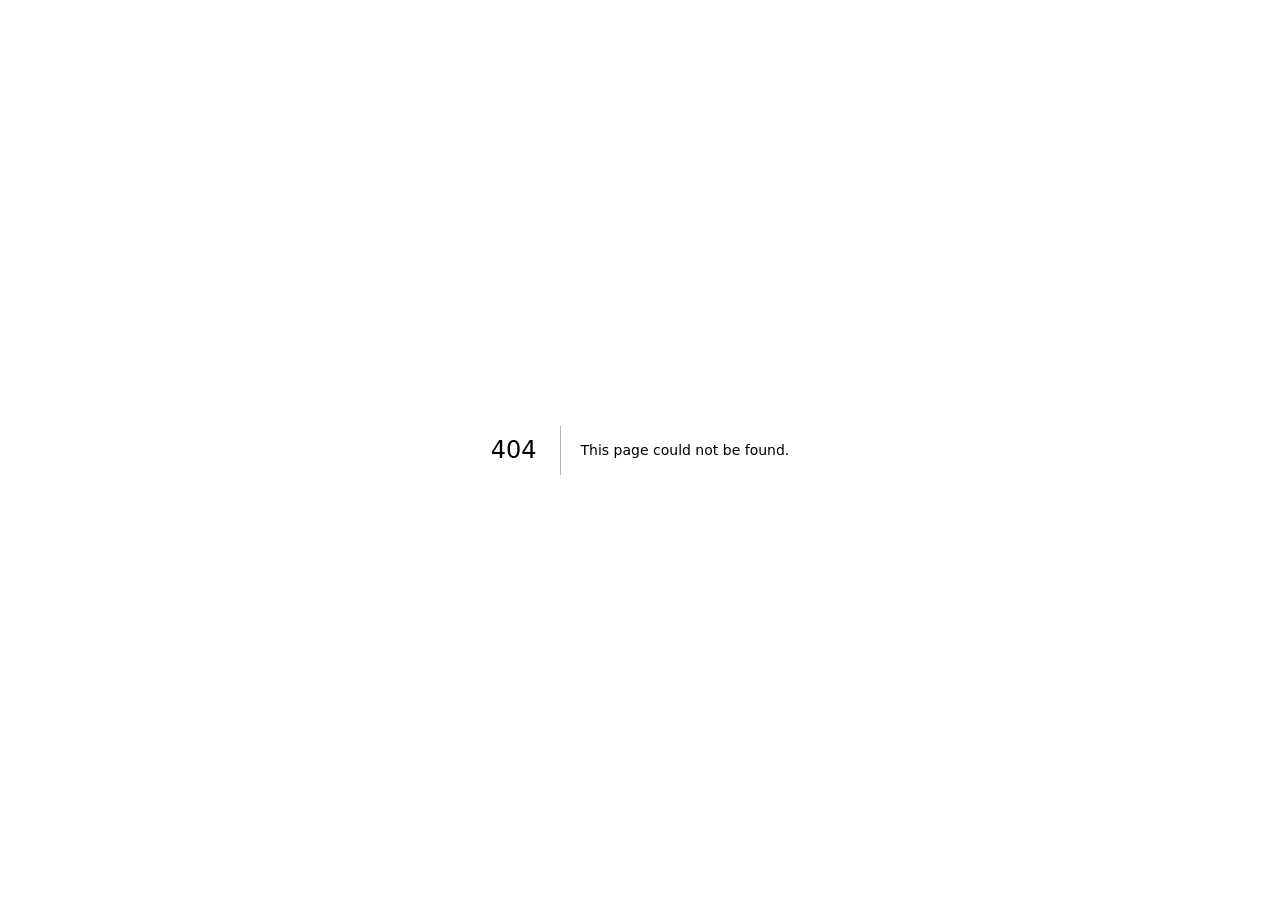
==== 404/index.html @ bed3feeb "Publish redesigned portfolio to GitHub Pages" ====
<!DOCTYPE html><html lang="en"><head><meta charSet="utf-8"/><meta name="viewport" content="width=device-width, initial-scale=1"/><link rel="stylesheet" href="/Blen-portfolio/_next/static/chunks/0dhikrq25jg_e.css" data-precedence="next"/><link rel="preload" as="script" fetchPriority="low" href="/Blen-portfolio/_next/static/chunks/0ht900cau6_ur.js"/><script src="/Blen-portfolio/_next/static/chunks/0dgq26a5_oy.a.js" async=""></script><script src="/Blen-portfolio/_next/static/chunks/07lhk_q6pmm3r.js" async=""></script><script src="/Blen-portfolio/_next/static/chunks/0uymy7ae8078a.js" async=""></script><script src="/Blen-portfolio/_next/static/chunks/turbopack-0hemctpd8vht0.js" async=""></script><script src="/Blen-portfolio/_next/static/chunks/01xlw8hd842-c.js" async=""></script><script src="/Blen-portfolio/_next/static/chunks/0d3shmwh5_nmn.js" async=""></script><meta name="robots" content="noindex"/><title>404: This page could not be found.</title><title>Blen Abebe — Full-Stack Software Developer</title><meta name="description" content="Toronto full-stack software developer building reliable automation, resilient APIs, data workflows, and thoughtful product experiences."/><meta name="author" content="Blen Abebe"/><meta name="keywords" content="Blen Abebe,software developer Toronto,full-stack developer,Python developer,React developer,FastAPI,automation engineering"/><meta name="creator" content="Blen Abebe"/><link rel="canonical" href="https://bliyu.github.io/Blen-portfolio/"/><meta property="og:title" content="Blen Abebe — Full-Stack Software Developer"/><meta property="og:description" content="Reliable automation, resilient APIs, data workflows, and thoughtful product experiences."/><meta property="og:url" content="https://bliyu.github.io/Blen-portfolio/"/><meta property="og:site_name" content="Blen Abebe Portfolio"/><meta property="og:image" content="https://bliyu.github.io/Blen-portfolio/Blen-portfolio/og.png"/><meta property="og:image:width" content="1200"/><meta property="og:image:height" content="630"/><meta property="og:image:alt" content="Blen Abebe — Software Developer, Full-Stack and Automation"/><meta property="og:type" content="website"/><meta name="twitter:card" content="summary_large_image"/><meta name="twitter:title" content="Blen Abebe — Full-Stack Software Developer"/><meta name="twitter:description" content="Reliable automation, resilient APIs, data workflows, and thoughtful product experiences."/><meta name="twitter:image" content="https://bliyu.github.io/Blen-portfolio/Blen-portfolio/og.png"/><link rel="shortcut icon" href="/Blen-portfolio/favicon.svg"/><link rel="icon" href="/Blen-portfolio/favicon.svg"/><script src="/Blen-portfolio/_next/static/chunks/03~yq9q893hmn.js" noModule=""></script></head><body class="antialiased"><div hidden=""><!--$--><!--/$--></div><div style="font-family:system-ui,&quot;Segoe UI&quot;,Roboto,Helvetica,Arial,sans-serif,&quot;Apple Color Emoji&quot;,&quot;Segoe UI Emoji&quot;;height:100vh;text-align:center;display:flex;flex-direction:column;align-items:center;justify-content:center"><div><style>body{color:#000;background:#fff;margin:0}.next-error-h1{border-right:1px solid rgba(0,0,0,.3)}@media (prefers-color-scheme:dark){body{color:#fff;background:#000}.next-error-h1{border-right:1px solid rgba(255,255,255,.3)}}</style><h1 class="next-error-h1" style="display:inline-block;margin:0 20px 0 0;padding:0 23px 0 0;font-size:24px;font-weight:500;vertical-align:top;line-height:49px">404</h1><div style="display:inline-block"><h2 style="font-size:14px;font-weight:400;line-height:49px;margin:0">This page could not be found.</h2></div></div></div><!--$--><!--/$--><script src="/Blen-portfolio/_next/static/chunks/0ht900cau6_ur.js" id="_R_" async=""></script><script>(self.__next_f=self.__next_f||[]).push([0])</script><script>self.__next_f.push([1,"1:\"$Sreact.fragment\"\n2:I[39756,[\"/Blen-portfolio/_next/static/chunks/01xlw8hd842-c.js\",\"/Blen-portfolio/_next/static/chunks/0d3shmwh5_nmn.js\"],\"default\"]\n3:I[37457,[\"/Blen-portfolio/_next/static/chunks/01xlw8hd842-c.js\",\"/Blen-portfolio/_next/static/chunks/0d3shmwh5_nmn.js\"],\"default\"]\n4:I[97367,[\"/Blen-portfolio/_next/static/chunks/01xlw8hd842-c.js\",\"/Blen-portfolio/_next/static/chunks/0d3shmwh5_nmn.js\"],\"OutletBoundary\"]\n5:\"$Sreact.suspense\"\n8:I[97367,[\"/Blen-portfolio/_next/static/chunks/01xlw8hd842-c.js\",\"/Blen-portfolio/_next/static/chunks/0d3shmwh5_nmn.js\"],\"ViewportBoundary\"]\na:I[97367,[\"/Blen-portfolio/_next/static/chunks/01xlw8hd842-c.js\",\"/Blen-portfolio/_next/static/chunks/0d3shmwh5_nmn.js\"],\"MetadataBoundary\"]\nc:I[68027,[\"/Blen-portfolio/_next/static/chunks/01xlw8hd842-c.js\",\"/Blen-portfolio/_next/static/chunks/0d3shmwh5_nmn.js\"],\"default\",1]\n:HL[\"/Blen-portfolio/_next/static/chunks/0dhikrq25jg_e.css\",\"style\"]\n"])</script><script>self.__next_f.push([1,"0:{\"P\":null,\"c\":[\"\",\"_not-found\",\"\"],\"q\":\"\",\"i\":false,\"f\":[[[\"\",{\"children\":[\"/_not-found\",{\"children\":[\"__PAGE__\",{}]}]},\"$undefined\",\"$undefined\",16],[[\"$\",\"$1\",\"c\",{\"children\":[[[\"$\",\"link\",\"0\",{\"rel\":\"stylesheet\",\"href\":\"/Blen-portfolio/_next/static/chunks/0dhikrq25jg_e.css\",\"precedence\":\"next\",\"crossOrigin\":\"$undefined\",\"nonce\":\"$undefined\"}],[\"$\",\"script\",\"script-0\",{\"src\":\"/Blen-portfolio/_next/static/chunks/01xlw8hd842-c.js\",\"async\":true,\"nonce\":\"$undefined\"}],[\"$\",\"script\",\"script-1\",{\"src\":\"/Blen-portfolio/_next/static/chunks/0d3shmwh5_nmn.js\",\"async\":true,\"nonce\":\"$undefined\"}]],[\"$\",\"html\",null,{\"lang\":\"en\",\"children\":[\"$\",\"body\",null,{\"className\":\"antialiased\",\"children\":[\"$\",\"$L2\",null,{\"parallelRouterKey\":\"children\",\"error\":\"$undefined\",\"errorStyles\":\"$undefined\",\"errorScripts\":\"$undefined\",\"template\":[\"$\",\"$L3\",null,{}],\"templateStyles\":\"$undefined\",\"templateScripts\":\"$undefined\",\"notFound\":[[[\"$\",\"title\",null,{\"children\":\"404: This page could not be found.\"}],[\"$\",\"div\",null,{\"style\":{\"fontFamily\":\"system-ui,\\\"Segoe UI\\\",Roboto,Helvetica,Arial,sans-serif,\\\"Apple Color Emoji\\\",\\\"Segoe UI Emoji\\\"\",\"height\":\"100vh\",\"textAlign\":\"center\",\"display\":\"flex\",\"flexDirection\":\"column\",\"alignItems\":\"center\",\"justifyContent\":\"center\"},\"children\":[\"$\",\"div\",null,{\"children\":[[\"$\",\"style\",null,{\"dangerouslySetInnerHTML\":{\"__html\":\"body{color:#000;background:#fff;margin:0}.next-error-h1{border-right:1px solid rgba(0,0,0,.3)}@media (prefers-color-scheme:dark){body{color:#fff;background:#000}.next-error-h1{border-right:1px solid rgba(255,255,255,.3)}}\"}}],[\"$\",\"h1\",null,{\"className\":\"next-error-h1\",\"style\":{\"display\":\"inline-block\",\"margin\":\"0 20px 0 0\",\"padding\":\"0 23px 0 0\",\"fontSize\":24,\"fontWeight\":500,\"verticalAlign\":\"top\",\"lineHeight\":\"49px\"},\"children\":404}],[\"$\",\"div\",null,{\"style\":{\"display\":\"inline-block\"},\"children\":[\"$\",\"h2\",null,{\"style\":{\"fontSize\":14,\"fontWeight\":400,\"lineHeight\":\"49px\",\"margin\":0},\"children\":\"This page could not be found.\"}]}]]}]}]],[]],\"forbidden\":\"$undefined\",\"unauthorized\":\"$undefined\"}]}]}]]}],{\"children\":[[\"$\",\"$1\",\"c\",{\"children\":[null,[\"$\",\"$L2\",null,{\"parallelRouterKey\":\"children\",\"error\":\"$undefined\",\"errorStyles\":\"$undefined\",\"errorScripts\":\"$undefined\",\"template\":[\"$\",\"$L3\",null,{}],\"templateStyles\":\"$undefined\",\"templateScripts\":\"$undefined\",\"notFound\":\"$undefined\",\"forbidden\":\"$undefined\",\"unauthorized\":\"$undefined\"}]]}],{\"children\":[[\"$\",\"$1\",\"c\",{\"children\":[[[\"$\",\"title\",null,{\"children\":\"404: This page could not be found.\"}],[\"$\",\"div\",null,{\"style\":\"$0:f:0:1:0:props:children:1:props:children:props:children:props:notFound:0:1:props:style\",\"children\":[\"$\",\"div\",null,{\"children\":[[\"$\",\"style\",null,{\"dangerouslySetInnerHTML\":{\"__html\":\"body{color:#000;background:#fff;margin:0}.next-error-h1{border-right:1px solid rgba(0,0,0,.3)}@media (prefers-color-scheme:dark){body{color:#fff;background:#000}.next-error-h1{border-right:1px solid rgba(255,255,255,.3)}}\"}}],[\"$\",\"h1\",null,{\"className\":\"next-error-h1\",\"style\":\"$0:f:0:1:0:props:children:1:props:children:props:children:props:notFound:0:1:props:children:props:children:1:props:style\",\"children\":404}],[\"$\",\"div\",null,{\"style\":\"$0:f:0:1:0:props:children:1:props:children:props:children:props:notFound:0:1:props:children:props:children:2:props:style\",\"children\":[\"$\",\"h2\",null,{\"style\":\"$0:f:0:1:0:props:children:1:props:children:props:children:props:notFound:0:1:props:children:props:children:2:props:children:props:style\",\"children\":\"This page could not be found.\"}]}]]}]}]],null,[\"$\",\"$L4\",null,{\"children\":[\"$\",\"$5\",null,{\"name\":\"Next.MetadataOutlet\",\"children\":\"$@6\"}]}]]}],{},null,false,null]},null,false,\"$@7\"]},null,false,null],[\"$\",\"$1\",\"h\",{\"children\":[[\"$\",\"meta\",null,{\"name\":\"robots\",\"content\":\"noindex\"}],[\"$\",\"$L8\",null,{\"children\":\"$L9\"}],[\"$\",\"div\",null,{\"hidden\":true,\"children\":[\"$\",\"$La\",null,{\"children\":[\"$\",\"$5\",null,{\"name\":\"Next.Metadata\",\"children\":\"$Lb\"}]}]}],null]}],false]],\"m\":\"$undefined\",\"G\":[\"$c\",[[\"$\",\"link\",\"0\",{\"rel\":\"stylesheet\",\"href\":\"/Blen-portfolio/_next/static/chunks/0dhikrq25jg_e.css\",\"precedence\":\"next\",\"crossOrigin\":\"$undefined\",\"nonce\":\"$undefined\"}]]],\"S\":true,\"h\":null,\"s\":\"$undefined\",\"l\":\"$undefined\",\"p\":\"$undefined\",\"d\":\"$undefined\",\"b\":\"csBO3tIp7YIe3TaZUwM-a\"}\n"])</script><script>self.__next_f.push([1,"d:[]\n7:\"$Wd\"\n"])</script><script>self.__next_f.push([1,"9:[[\"$\",\"meta\",\"0\",{\"charSet\":\"utf-8\"}],[\"$\",\"meta\",\"1\",{\"name\":\"viewport\",\"content\":\"width=device-width, initial-scale=1\"}]]\n"])</script><script>self.__next_f.push([1,"e:I[27201,[\"/Blen-portfolio/_next/static/chunks/01xlw8hd842-c.js\",\"/Blen-portfolio/_next/static/chunks/0d3shmwh5_nmn.js\"],\"IconMark\"]\n6:null\n"])</script><script>self.__next_f.push([1,"b:[[\"$\",\"title\",\"0\",{\"children\":\"Blen Abebe — Full-Stack Software Developer\"}],[\"$\",\"meta\",\"1\",{\"name\":\"description\",\"content\":\"Toronto full-stack software developer building reliable automation, resilient APIs, data workflows, and thoughtful product experiences.\"}],[\"$\",\"meta\",\"2\",{\"name\":\"author\",\"content\":\"Blen Abebe\"}],[\"$\",\"meta\",\"3\",{\"name\":\"keywords\",\"content\":\"Blen Abebe,software developer Toronto,full-stack developer,Python developer,React developer,FastAPI,automation engineering\"}],[\"$\",\"meta\",\"4\",{\"name\":\"creator\",\"content\":\"Blen Abebe\"}],[\"$\",\"link\",\"5\",{\"rel\":\"canonical\",\"href\":\"https://bliyu.github.io/Blen-portfolio/\"}],[\"$\",\"meta\",\"6\",{\"property\":\"og:title\",\"content\":\"Blen Abebe — Full-Stack Software Developer\"}],[\"$\",\"meta\",\"7\",{\"property\":\"og:description\",\"content\":\"Reliable automation, resilient APIs, data workflows, and thoughtful product experiences.\"}],[\"$\",\"meta\",\"8\",{\"property\":\"og:url\",\"content\":\"https://bliyu.github.io/Blen-portfolio/\"}],[\"$\",\"meta\",\"9\",{\"property\":\"og:site_name\",\"content\":\"Blen Abebe Portfolio\"}],[\"$\",\"meta\",\"10\",{\"property\":\"og:image\",\"content\":\"https://bliyu.github.io/Blen-portfolio/Blen-portfolio/og.png\"}],[\"$\",\"meta\",\"11\",{\"property\":\"og:image:width\",\"content\":\"1200\"}],[\"$\",\"meta\",\"12\",{\"property\":\"og:image:height\",\"content\":\"630\"}],[\"$\",\"meta\",\"13\",{\"property\":\"og:image:alt\",\"content\":\"Blen Abebe — Software Developer, Full-Stack and Automation\"}],[\"$\",\"meta\",\"14\",{\"property\":\"og:type\",\"content\":\"website\"}],[\"$\",\"meta\",\"15\",{\"name\":\"twitter:card\",\"content\":\"summary_large_image\"}],[\"$\",\"meta\",\"16\",{\"name\":\"twitter:title\",\"content\":\"Blen Abebe — Full-Stack Software Developer\"}],[\"$\",\"meta\",\"17\",{\"name\":\"twitter:description\",\"content\":\"Reliable automation, resilient APIs, data workflows, and thoughtful product experiences.\"}],[\"$\",\"meta\",\"18\",{\"name\":\"twitter:image\",\"content\":\"https://bliyu.github.io/Blen-portfolio/Blen-portfolio/og.png\"}],[\"$\",\"link\",\"19\",{\"rel\":\"shortcut icon\",\"href\":\"/Blen-portfolio/favicon.svg\"}],[\"$\",\"link\",\"20\",{\"rel\":\"icon\",\"href\":\"/Blen-portfolio/favicon.svg\"}],[\"$\",\"$Le\",\"21\",{}]]\n"])</script></body></html>
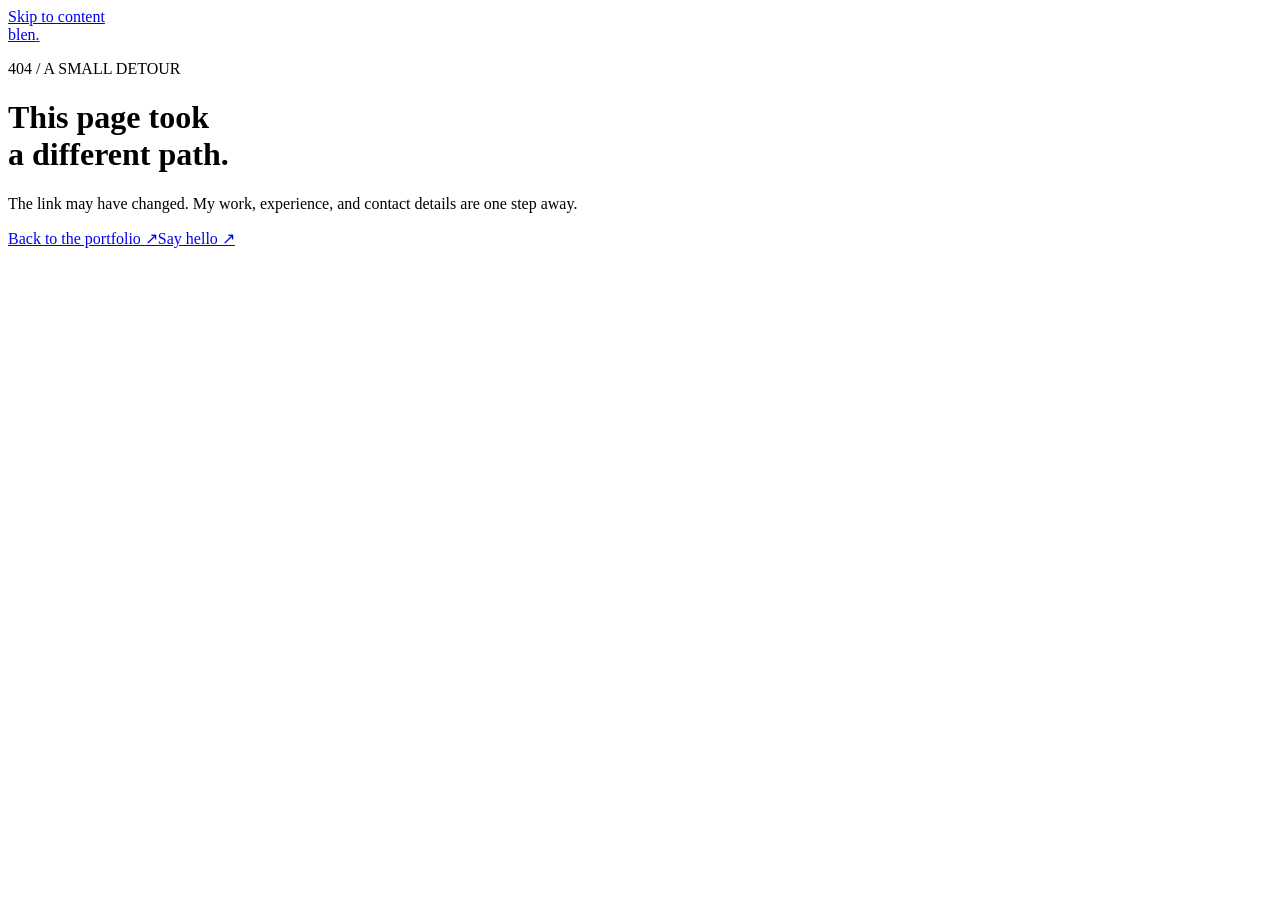
==== commit 8d4e979b: "Redesign portfolio with bright earthy styling and project case studies Introduce a responsive cream," ====
--- a/404/index.html
+++ b/404/index.html
@@ -1 +1,22 @@
-<!DOCTYPE html><html lang="en"><head><meta charSet="utf-8"/><meta name="viewport" content="width=device-width, initial-scale=1"/><link rel="stylesheet" href="/Blen-portfolio/_next/static/chunks/0dhikrq25jg_e.css" data-precedence="next"/><link rel="preload" as="script" fetchPriority="low" href="/Blen-portfolio/_next/static/chunks/0ht900cau6_ur.js"/><script src="/Blen-portfolio/_next/static/chunks/0dgq26a5_oy.a.js" async=""></script><script src="/Blen-portfolio/_next/static/chunks/07lhk_q6pmm3r.js" async=""></script><script src="/Blen-portfolio/_next/static/chunks/0uymy7ae8078a.js" async=""></script><script src="/Blen-portfolio/_next/static/chunks/turbopack-0hemctpd8vht0.js" async=""></script><script src="/Blen-portfolio/_next/static/chunks/01xlw8hd842-c.js" async=""></script><script src="/Blen-portfolio/_next/static/chunks/0d3shmwh5_nmn.js" async=""></script><meta name="robots" content="noindex"/><title>404: This page could not be found.</title><title>Blen Abebe — Full-Stack Software Developer</title><meta name="description" content="Toronto full-stack software developer building reliable automation, resilient APIs, data workflows, and thoughtful product experiences."/><meta name="author" content="Blen Abebe"/><meta name="keywords" content="Blen Abebe,software developer Toronto,full-stack developer,Python developer,React developer,FastAPI,automation engineering"/><meta name="creator" content="Blen Abebe"/><link rel="canonical" href="https://bliyu.github.io/Blen-portfolio/"/><meta property="og:title" content="Blen Abebe — Full-Stack Software Developer"/><meta property="og:description" content="Reliable automation, resilient APIs, data workflows, and thoughtful product experiences."/><meta property="og:url" content="https://bliyu.github.io/Blen-portfolio/"/><meta property="og:site_name" content="Blen Abebe Portfolio"/><meta property="og:image" content="https://bliyu.github.io/Blen-portfolio/Blen-portfolio/og.png"/><meta property="og:image:width" content="1200"/><meta property="og:image:height" content="630"/><meta property="og:image:alt" content="Blen Abebe — Software Developer, Full-Stack and Automation"/><meta property="og:type" content="website"/><meta name="twitter:card" content="summary_large_image"/><meta name="twitter:title" content="Blen Abebe — Full-Stack Software Developer"/><meta name="twitter:description" content="Reliable automation, resilient APIs, data workflows, and thoughtful product experiences."/><meta name="twitter:image" content="https://bliyu.github.io/Blen-portfolio/Blen-portfolio/og.png"/><link rel="shortcut icon" href="/Blen-portfolio/favicon.svg"/><link rel="icon" href="/Blen-portfolio/favicon.svg"/><script src="/Blen-portfolio/_next/static/chunks/03~yq9q893hmn.js" noModule=""></script></head><body class="antialiased"><div hidden=""><!--$--><!--/$--></div><div style="font-family:system-ui,&quot;Segoe UI&quot;,Roboto,Helvetica,Arial,sans-serif,&quot;Apple Color Emoji&quot;,&quot;Segoe UI Emoji&quot;;height:100vh;text-align:center;display:flex;flex-direction:column;align-items:center;justify-content:center"><div><style>body{color:#000;background:#fff;margin:0}.next-error-h1{border-right:1px solid rgba(0,0,0,.3)}@media (prefers-color-scheme:dark){body{color:#fff;background:#000}.next-error-h1{border-right:1px solid rgba(255,255,255,.3)}}</style><h1 class="next-error-h1" style="display:inline-block;margin:0 20px 0 0;padding:0 23px 0 0;font-size:24px;font-weight:500;vertical-align:top;line-height:49px">404</h1><div style="display:inline-block"><h2 style="font-size:14px;font-weight:400;line-height:49px;margin:0">This page could not be found.</h2></div></div></div><!--$--><!--/$--><script src="/Blen-portfolio/_next/static/chunks/0ht900cau6_ur.js" id="_R_" async=""></script><script>(self.__next_f=self.__next_f||[]).push([0])</script><script>self.__next_f.push([1,"1:\"$Sreact.fragment\"\n2:I[39756,[\"/Blen-portfolio/_next/static/chunks/01xlw8hd842-c.js\",\"/Blen-portfolio/_next/static/chunks/0d3shmwh5_nmn.js\"],\"default\"]\n3:I[37457,[\"/Blen-portfolio/_next/static/chunks/01xlw8hd842-c.js\",\"/Blen-portfolio/_next/static/chunks/0d3shmwh5_nmn.js\"],\"default\"]\n4:I[97367,[\"/Blen-portfolio/_next/static/chunks/01xlw8hd842-c.js\",\"/Blen-portfolio/_next/static/chunks/0d3shmwh5_nmn.js\"],\"OutletBoundary\"]\n5:\"$Sreact.suspense\"\n8:I[97367,[\"/Blen-portfolio/_next/static/chunks/01xlw8hd842-c.js\",\"/Blen-portfolio/_next/static/chunks/0d3shmwh5_nmn.js\"],\"ViewportBoundary\"]\na:I[97367,[\"/Blen-portfolio/_next/static/chunks/01xlw8hd842-c.js\",\"/Blen-portfolio/_next/static/chunks/0d3shmwh5_nmn.js\"],\"MetadataBoundary\"]\nc:I[68027,[\"/Blen-portfolio/_next/static/chunks/01xlw8hd842-c.js\",\"/Blen-portfolio/_next/static/chunks/0d3shmwh5_nmn.js\"],\"default\",1]\n:HL[\"/Blen-portfolio/_next/static/chunks/0dhikrq25jg_e.css\",\"style\"]\n"])</script><script>self.__next_f.push([1,"0:{\"P\":null,\"c\":[\"\",\"_not-found\",\"\"],\"q\":\"\",\"i\":false,\"f\":[[[\"\",{\"children\":[\"/_not-found\",{\"children\":[\"__PAGE__\",{}]}]},\"$undefined\",\"$undefined\",16],[[\"$\",\"$1\",\"c\",{\"children\":[[[\"$\",\"link\",\"0\",{\"rel\":\"stylesheet\",\"href\":\"/Blen-portfolio/_next/static/chunks/0dhikrq25jg_e.css\",\"precedence\":\"next\",\"crossOrigin\":\"$undefined\",\"nonce\":\"$undefined\"}],[\"$\",\"script\",\"script-0\",{\"src\":\"/Blen-portfolio/_next/static/chunks/01xlw8hd842-c.js\",\"async\":true,\"nonce\":\"$undefined\"}],[\"$\",\"script\",\"script-1\",{\"src\":\"/Blen-portfolio/_next/static/chunks/0d3shmwh5_nmn.js\",\"async\":true,\"nonce\":\"$undefined\"}]],[\"$\",\"html\",null,{\"lang\":\"en\",\"children\":[\"$\",\"body\",null,{\"className\":\"antialiased\",\"children\":[\"$\",\"$L2\",null,{\"parallelRouterKey\":\"children\",\"error\":\"$undefined\",\"errorStyles\":\"$undefined\",\"errorScripts\":\"$undefined\",\"template\":[\"$\",\"$L3\",null,{}],\"templateStyles\":\"$undefined\",\"templateScripts\":\"$undefined\",\"notFound\":[[[\"$\",\"title\",null,{\"children\":\"404: This page could not be found.\"}],[\"$\",\"div\",null,{\"style\":{\"fontFamily\":\"system-ui,\\\"Segoe UI\\\",Roboto,Helvetica,Arial,sans-serif,\\\"Apple Color Emoji\\\",\\\"Segoe UI Emoji\\\"\",\"height\":\"100vh\",\"textAlign\":\"center\",\"display\":\"flex\",\"flexDirection\":\"column\",\"alignItems\":\"center\",\"justifyContent\":\"center\"},\"children\":[\"$\",\"div\",null,{\"children\":[[\"$\",\"style\",null,{\"dangerouslySetInnerHTML\":{\"__html\":\"body{color:#000;background:#fff;margin:0}.next-error-h1{border-right:1px solid rgba(0,0,0,.3)}@media (prefers-color-scheme:dark){body{color:#fff;background:#000}.next-error-h1{border-right:1px solid rgba(255,255,255,.3)}}\"}}],[\"$\",\"h1\",null,{\"className\":\"next-error-h1\",\"style\":{\"display\":\"inline-block\",\"margin\":\"0 20px 0 0\",\"padding\":\"0 23px 0 0\",\"fontSize\":24,\"fontWeight\":500,\"verticalAlign\":\"top\",\"lineHeight\":\"49px\"},\"children\":404}],[\"$\",\"div\",null,{\"style\":{\"display\":\"inline-block\"},\"children\":[\"$\",\"h2\",null,{\"style\":{\"fontSize\":14,\"fontWeight\":400,\"lineHeight\":\"49px\",\"margin\":0},\"children\":\"This page could not be found.\"}]}]]}]}]],[]],\"forbidden\":\"$undefined\",\"unauthorized\":\"$undefined\"}]}]}]]}],{\"children\":[[\"$\",\"$1\",\"c\",{\"children\":[null,[\"$\",\"$L2\",null,{\"parallelRouterKey\":\"children\",\"error\":\"$undefined\",\"errorStyles\":\"$undefined\",\"errorScripts\":\"$undefined\",\"template\":[\"$\",\"$L3\",null,{}],\"templateStyles\":\"$undefined\",\"templateScripts\":\"$undefined\",\"notFound\":\"$undefined\",\"forbidden\":\"$undefined\",\"unauthorized\":\"$undefined\"}]]}],{\"children\":[[\"$\",\"$1\",\"c\",{\"children\":[[[\"$\",\"title\",null,{\"children\":\"404: This page could not be found.\"}],[\"$\",\"div\",null,{\"style\":\"$0:f:0:1:0:props:children:1:props:children:props:children:props:notFound:0:1:props:style\",\"children\":[\"$\",\"div\",null,{\"children\":[[\"$\",\"style\",null,{\"dangerouslySetInnerHTML\":{\"__html\":\"body{color:#000;background:#fff;margin:0}.next-error-h1{border-right:1px solid rgba(0,0,0,.3)}@media (prefers-color-scheme:dark){body{color:#fff;background:#000}.next-error-h1{border-right:1px solid rgba(255,255,255,.3)}}\"}}],[\"$\",\"h1\",null,{\"className\":\"next-error-h1\",\"style\":\"$0:f:0:1:0:props:children:1:props:children:props:children:props:notFound:0:1:props:children:props:children:1:props:style\",\"children\":404}],[\"$\",\"div\",null,{\"style\":\"$0:f:0:1:0:props:children:1:props:children:props:children:props:notFound:0:1:props:children:props:children:2:props:style\",\"children\":[\"$\",\"h2\",null,{\"style\":\"$0:f:0:1:0:props:children:1:props:children:props:children:props:notFound:0:1:props:children:props:children:2:props:children:props:style\",\"children\":\"This page could not be found.\"}]}]]}]}]],null,[\"$\",\"$L4\",null,{\"children\":[\"$\",\"$5\",null,{\"name\":\"Next.MetadataOutlet\",\"children\":\"$@6\"}]}]]}],{},null,false,null]},null,false,\"$@7\"]},null,false,null],[\"$\",\"$1\",\"h\",{\"children\":[[\"$\",\"meta\",null,{\"name\":\"robots\",\"content\":\"noindex\"}],[\"$\",\"$L8\",null,{\"children\":\"$L9\"}],[\"$\",\"div\",null,{\"hidden\":true,\"children\":[\"$\",\"$La\",null,{\"children\":[\"$\",\"$5\",null,{\"name\":\"Next.Metadata\",\"children\":\"$Lb\"}]}]}],null]}],false]],\"m\":\"$undefined\",\"G\":[\"$c\",[[\"$\",\"link\",\"0\",{\"rel\":\"stylesheet\",\"href\":\"/Blen-portfolio/_next/static/chunks/0dhikrq25jg_e.css\",\"precedence\":\"next\",\"crossOrigin\":\"$undefined\",\"nonce\":\"$undefined\"}]]],\"S\":true,\"h\":null,\"s\":\"$undefined\",\"l\":\"$undefined\",\"p\":\"$undefined\",\"d\":\"$undefined\",\"b\":\"csBO3tIp7YIe3TaZUwM-a\"}\n"])</script><script>self.__next_f.push([1,"d:[]\n7:\"$Wd\"\n"])</script><script>self.__next_f.push([1,"9:[[\"$\",\"meta\",\"0\",{\"charSet\":\"utf-8\"}],[\"$\",\"meta\",\"1\",{\"name\":\"viewport\",\"content\":\"width=device-width, initial-scale=1\"}]]\n"])</script><script>self.__next_f.push([1,"e:I[27201,[\"/Blen-portfolio/_next/static/chunks/01xlw8hd842-c.js\",\"/Blen-portfolio/_next/static/chunks/0d3shmwh5_nmn.js\"],\"IconMark\"]\n6:null\n"])</script><script>self.__next_f.push([1,"b:[[\"$\",\"title\",\"0\",{\"children\":\"Blen Abebe — Full-Stack Software Developer\"}],[\"$\",\"meta\",\"1\",{\"name\":\"description\",\"content\":\"Toronto full-stack software developer building reliable automation, resilient APIs, data workflows, and thoughtful product experiences.\"}],[\"$\",\"meta\",\"2\",{\"name\":\"author\",\"content\":\"Blen Abebe\"}],[\"$\",\"meta\",\"3\",{\"name\":\"keywords\",\"content\":\"Blen Abebe,software developer Toronto,full-stack developer,Python developer,React developer,FastAPI,automation engineering\"}],[\"$\",\"meta\",\"4\",{\"name\":\"creator\",\"content\":\"Blen Abebe\"}],[\"$\",\"link\",\"5\",{\"rel\":\"canonical\",\"href\":\"https://bliyu.github.io/Blen-portfolio/\"}],[\"$\",\"meta\",\"6\",{\"property\":\"og:title\",\"content\":\"Blen Abebe — Full-Stack Software Developer\"}],[\"$\",\"meta\",\"7\",{\"property\":\"og:description\",\"content\":\"Reliable automation, resilient APIs, data workflows, and thoughtful product experiences.\"}],[\"$\",\"meta\",\"8\",{\"property\":\"og:url\",\"content\":\"https://bliyu.github.io/Blen-portfolio/\"}],[\"$\",\"meta\",\"9\",{\"property\":\"og:site_name\",\"content\":\"Blen Abebe Portfolio\"}],[\"$\",\"meta\",\"10\",{\"property\":\"og:image\",\"content\":\"https://bliyu.github.io/Blen-portfolio/Blen-portfolio/og.png\"}],[\"$\",\"meta\",\"11\",{\"property\":\"og:image:width\",\"content\":\"1200\"}],[\"$\",\"meta\",\"12\",{\"property\":\"og:image:height\",\"content\":\"630\"}],[\"$\",\"meta\",\"13\",{\"property\":\"og:image:alt\",\"content\":\"Blen Abebe — Software Developer, Full-Stack and Automation\"}],[\"$\",\"meta\",\"14\",{\"property\":\"og:type\",\"content\":\"website\"}],[\"$\",\"meta\",\"15\",{\"name\":\"twitter:card\",\"content\":\"summary_large_image\"}],[\"$\",\"meta\",\"16\",{\"name\":\"twitter:title\",\"content\":\"Blen Abebe — Full-Stack Software Developer\"}],[\"$\",\"meta\",\"17\",{\"name\":\"twitter:description\",\"content\":\"Reliable automation, resilient APIs, data workflows, and thoughtful product experiences.\"}],[\"$\",\"meta\",\"18\",{\"name\":\"twitter:image\",\"content\":\"https://bliyu.github.io/Blen-portfolio/Blen-portfolio/og.png\"}],[\"$\",\"link\",\"19\",{\"rel\":\"shortcut icon\",\"href\":\"/Blen-portfolio/favicon.svg\"}],[\"$\",\"link\",\"20\",{\"rel\":\"icon\",\"href\":\"/Blen-portfolio/favicon.svg\"}],[\"$\",\"$Le\",\"21\",{}]]\n"])</script></body></html>+<!doctype html>
+<html lang="en">
+<head>
+  <meta charset="utf-8">
+  <meta name="viewport" content="width=device-width, initial-scale=1">
+  <meta name="theme-color" content="#fbf8f1">
+  <meta name="robots" content="noindex">
+  <title>Page not found — Blen Abebe</title>
+  <link rel="icon" href="/Blen-portfolio/favicon.svg" type="image/svg+xml">
+  <link rel="stylesheet" href="/Blen-portfolio/assets/styles.css">
+</head>
+<body>
+  <a class="skip-link" href="#main">Skip to content</a>
+  <header class="site-header"><div class="container header-inner"><a class="wordmark" href="/Blen-portfolio/" aria-label="Blen Abebe home">blen<span class="wordmark-dot">.</span></a></div></header>
+  <main class="container case-hero" id="main" tabindex="-1">
+    <p class="eyebrow">404 / A SMALL DETOUR</p>
+    <h1 class="case-title">This page took<br>a different path.</h1>
+    <p class="case-intro">The link may have changed. My work, experience, and contact details are one step away.</p>
+    <div class="hero-actions"><a class="button button-dark" href="/Blen-portfolio/">Back to the portfolio <span aria-hidden="true">↗</span></a><a class="text-link" href="mailto:blenkebede02@gmail.com">Say hello <span aria-hidden="true">↗</span></a></div>
+  </main>
+</body>
+</html>
